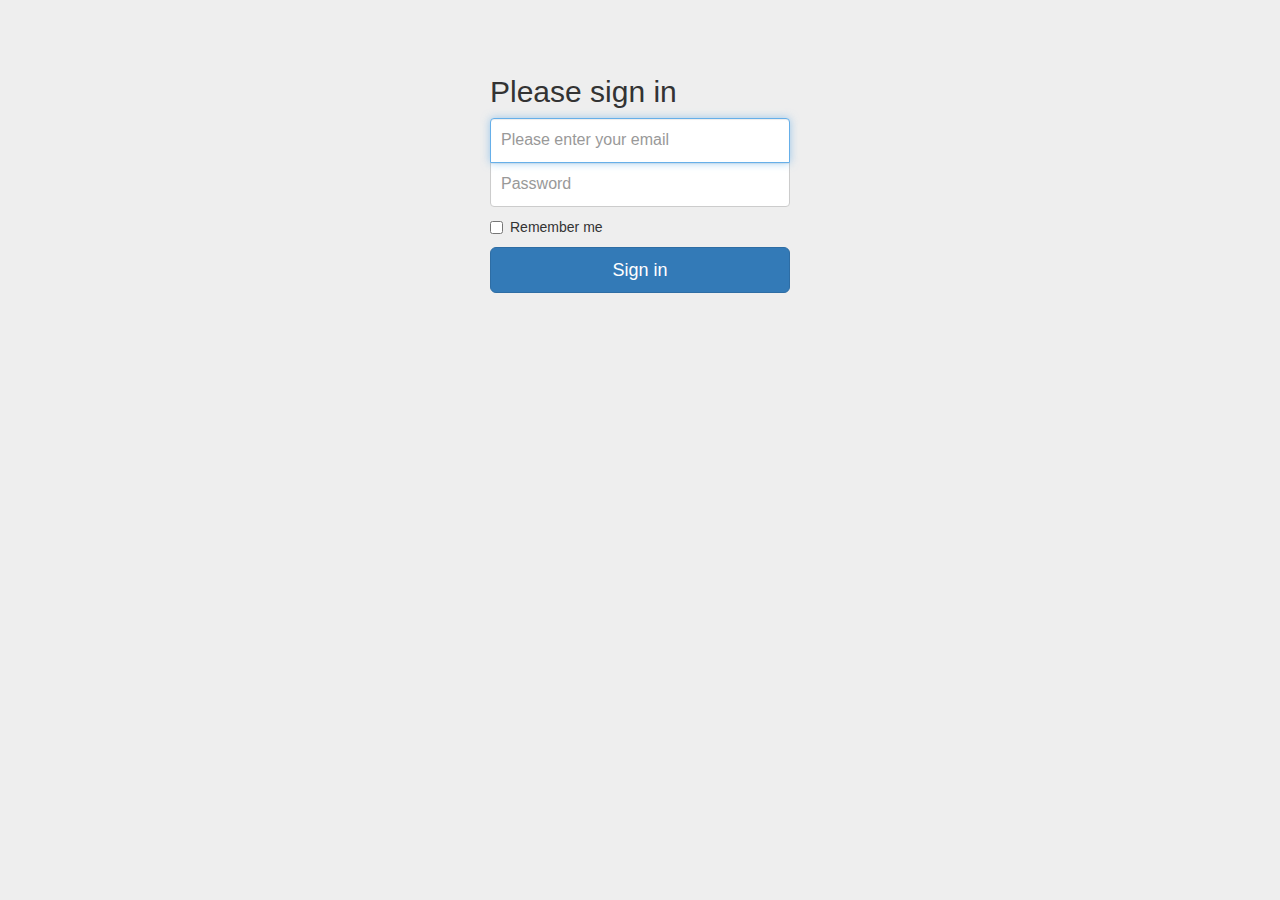
==== Traduccion_Formulario/index.html @ 5c2eca79 "Ejercicios DOM primera parte" ====
<html lang="en">
  <head>
    <meta charset="utf-8">
    <meta http-equiv="X-UA-Compatible" content="IE=edge">
    <meta name="viewport" content="width=device-width, initial-scale=1">
    <title>Signin Template for Bootstrap</title>
    <!-- Latest compiled and minified CSS -->
    <link rel="stylesheet" href="https://maxcdn.bootstrapcdn.com/bootstrap/3.3.7/css/bootstrap.min.css" integrity="sha384-BVYiiSIFeK1dGmJRAkycuHAHRg32OmUcww7on3RYdg4Va+PmSTsz/K68vbdEjh4u" crossorigin="anonymous">
    <!-- Optional theme -->
    <link rel="stylesheet" href="css/signin.css">
  </head>

  <body>
    <div class="container">
      <form class="form-signin">
        <h2 id="form-signin-heading">
          Please sign in
        </h2>

        <label for="inputEmail" class="sr-only">
          Email
        </label>
        <input type="email" id="inputEmail" class="form-control" placeholder="Please enter your email" autofocus="">

        <label for="inputPassword" class="sr-only">
          Password
        </label>
        <input type="password" id="inputPassword" class="form-control" placeholder="Password" required="">
        
        <div class="checkbox">
          <label>
            <input type="checkbox" value="remember-me">
            <span>Remember me<span>
          </label>
        </div>
        <button class="btn btn-lg btn-primary btn-block submit-btn" type="submit">Sign in</button>
      </form>
    </div> 
    <!-- /container -->

    <script  type='text/javascript' src='js/main.js'></script>
  </body>
</html>
---- Traduccion_Formulario/css/signin.css ----
body {
  padding-top: 40px;
  padding-bottom: 40px;
  background-color: #eee;
}

.form-signin {
  max-width: 330px;
  padding: 15px;
  margin: 0 auto;
}
.form-signin .form-signin-heading,
.form-signin .checkbox {
  margin-bottom: 10px;
}
.form-signin .checkbox {
  font-weight: normal;
}
.form-signin .form-control {
  position: relative;
  height: auto;
  -webkit-box-sizing: border-box;
     -moz-box-sizing: border-box;
          box-sizing: border-box;
  padding: 10px;
  font-size: 16px;
}
.form-signin .form-control:focus {
  z-index: 2;
}
.form-signin input[type="email"] {
  margin-bottom: -1px;
  border-bottom-right-radius: 0;
  border-bottom-left-radius: 0;
}
.form-signin input[type="password"] {
  margin-bottom: 10px;
  border-top-left-radius: 0;
  border-top-right-radius: 0;
}
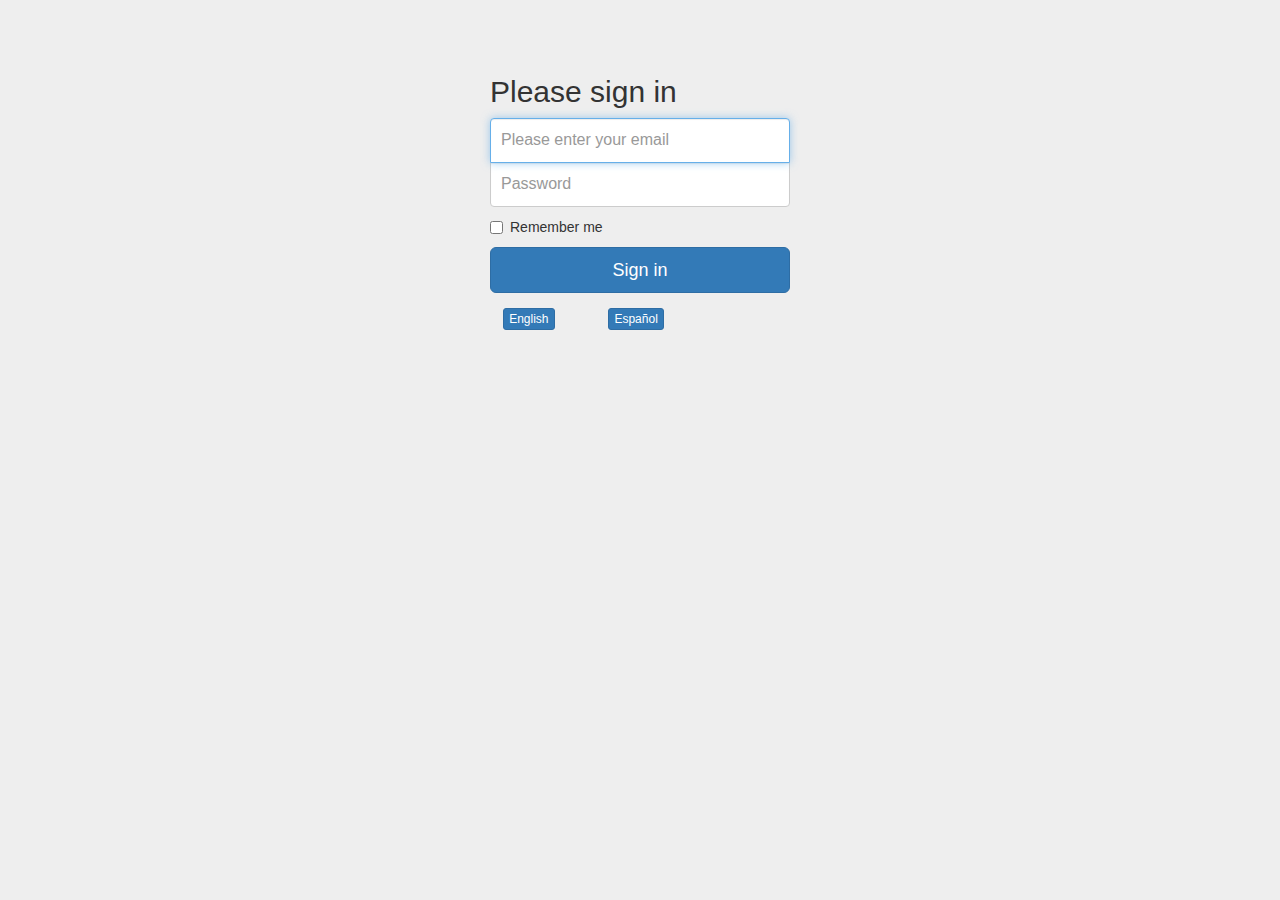
==== commit 79d09aa3: "Traduccioón de formulario" ====
--- a/Traduccion_Formulario/index.html
+++ b/Traduccion_Formulario/index.html
@@ -30,11 +30,15 @@
         <div class="checkbox">
           <label>
             <input type="checkbox" value="remember-me">
-            <span>Remember me<span>
+            <span id="remember">Remember me<span>
           </label>
         </div>
-        <button class="btn btn-lg btn-primary btn-block submit-btn" type="submit">Sign in</button>
+        <button class="btn btn-lg btn-primary btn-block submit-btn" type="submit" id="boton">Sign in</button>
       </form>
+      <p>
+        <input type="button" class="btn btn-xs btn-primary" value="English" id="btnEn">
+        <input type="button" class="btn btn-xs btn-primary" value="Español" id="btnEs">
+      </p>
     </div> 
     <!-- /container -->
 
--- a/Traduccion_Formulario/css/signin.css
+++ b/Traduccion_Formulario/css/signin.css
@@ -3,7 +3,6 @@
   padding-bottom: 40px;
   background-color: #eee;
 }
-
 .form-signin {
   max-width: 330px;
   padding: 15px;
@@ -38,3 +37,7 @@
   border-top-left-radius: 0;
   border-top-right-radius: 0;
 }
+#btnEn {
+  margin-left: 38%;
+  margin-right: 50px;
+}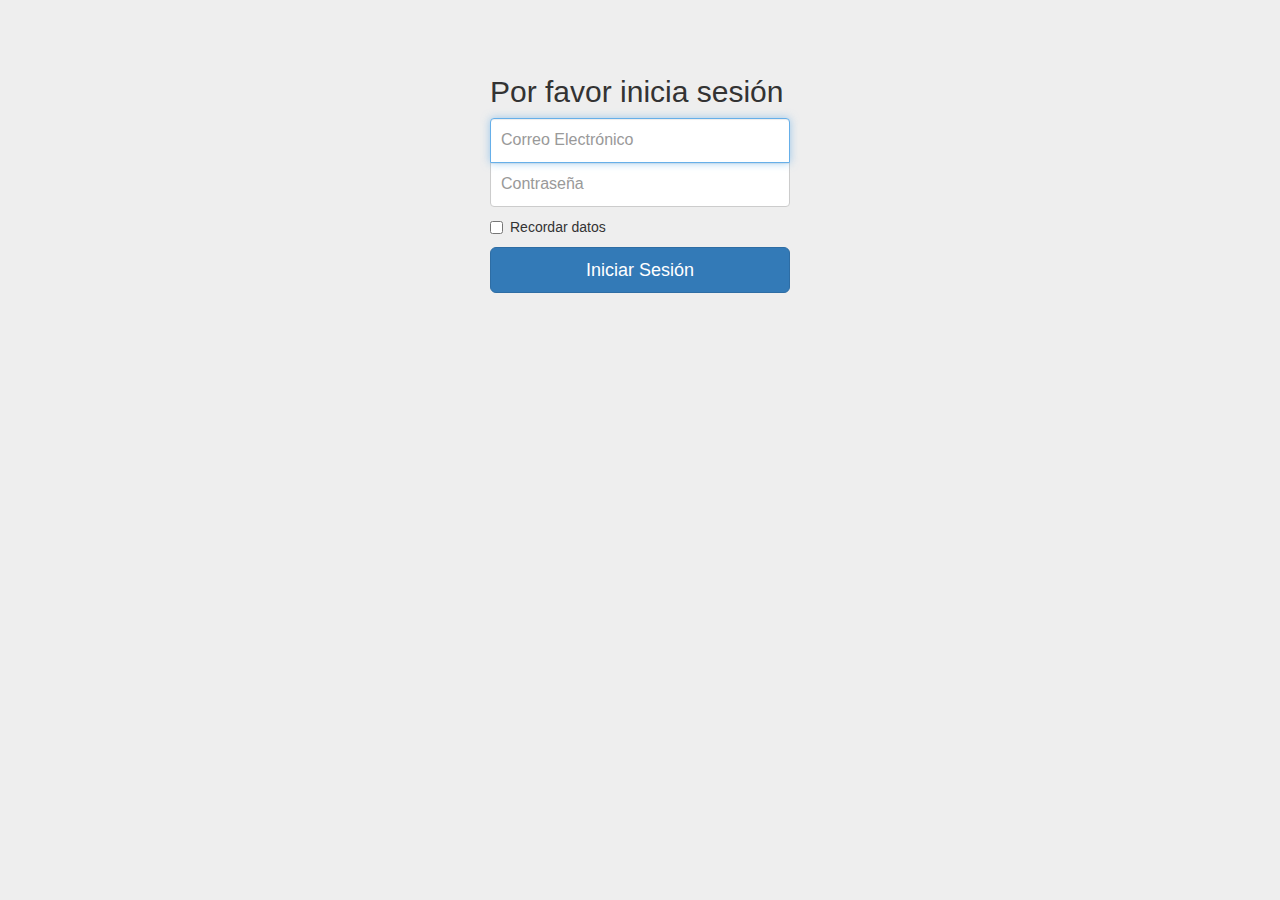
==== commit 0c2b6e97: "Arreglo de formulario" ====
--- a/Traduccion_Formulario/index.html
+++ b/Traduccion_Formulario/index.html
@@ -10,7 +10,7 @@
     <link rel="stylesheet" href="css/signin.css">
   </head>
 
-  <body>
+  <body onload="cambioIdioma()">
     <div class="container">
       <form class="form-signin">
         <h2 id="form-signin-heading">
@@ -35,10 +35,6 @@
         </div>
         <button class="btn btn-lg btn-primary btn-block submit-btn" type="submit" id="boton">Sign in</button>
       </form>
-      <p>
-        <input type="button" class="btn btn-xs btn-primary" value="English" id="btnEn">
-        <input type="button" class="btn btn-xs btn-primary" value="Español" id="btnEs">
-      </p>
     </div> 
     <!-- /container -->
 
--- a/Traduccion_Formulario/css/signin.css
+++ b/Traduccion_Formulario/css/signin.css
@@ -36,8 +36,4 @@
   margin-bottom: 10px;
   border-top-left-radius: 0;
   border-top-right-radius: 0;
-}
-#btnEn {
-  margin-left: 38%;
-  margin-right: 50px;
 }